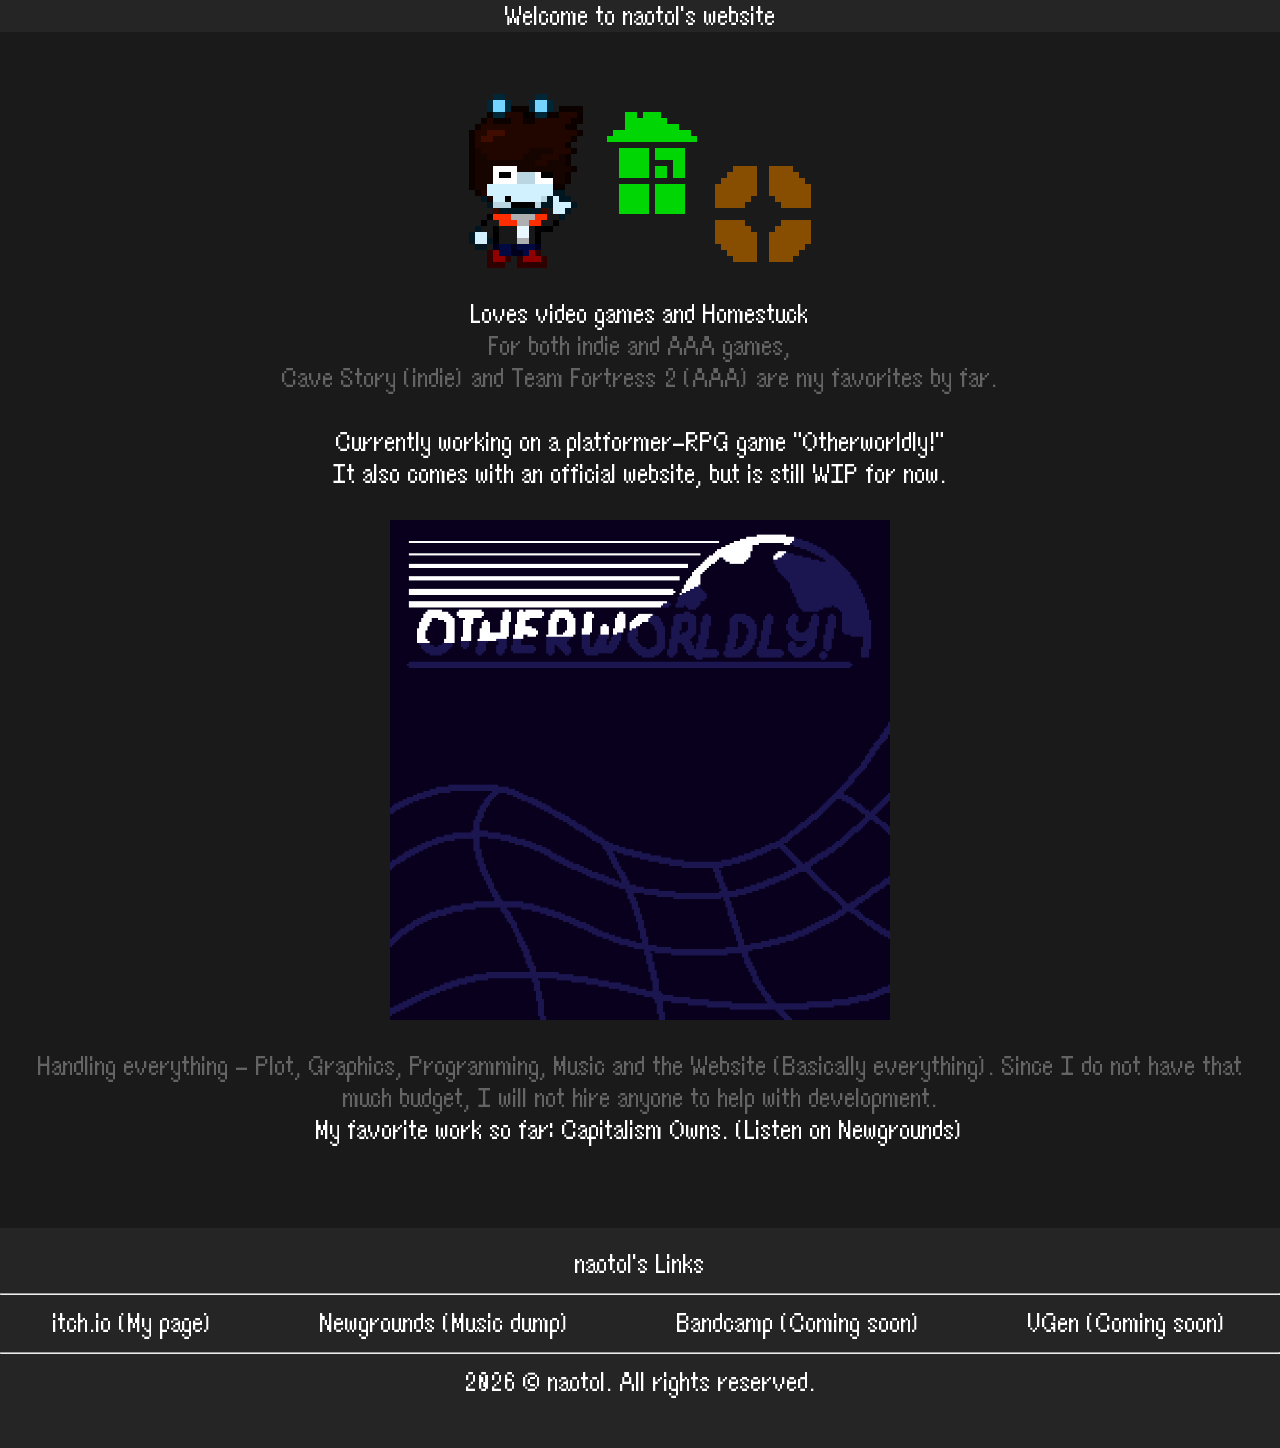
==== index.html @ 80b1630d "Update index.html" ====
<html>

<head>
    <title>naotol's WEBSITE</title>
    <meta name="viewport" content="width=device-width, initial-scale=1.0">
    <link rel="icon" type="image/x-icon" href="./img/icon.png">
    <link rel="stylesheet" href="./css/index.css">
</head>

<body>
    <header>
        <div id="header-container">
            <div>Welcome to naotol's website</div>
        </div>
        <div class="body">
            <br>
            <div class="image"><img src="./img/naotolPoint.png" alt=""></div>
            <div>Loves video games and <a href="https://www.homestuck.com" target="_blank">Homestuck</a></div>
            <div class="comment">For both indie and AAA games,</div>
            <div class="comment"><a href="https://store.steampowered.com/app/200900/Cave_Story/" target="_blank" style="color: 646464;">Cave Story</a> (indie) and <a href="https://store.steampowered.com/app/440/Team_Fortress_2/" target="_blank" style="color: 646464;">Team Fortress 2</a> (AAA) are my favorites by far.</div>
            <br>
            <div>Currently working on a platformer-RPG game "Otherworldly!"</div>
            <div>It also comes with an official website, but is still WIP for now.</div>
            <div class="image"><img src="./img/otherworldly.png" alt="" style="width: 100%; max-width: 500px;"></div>
            <div class="comment">Handling everything - Plot, Graphics, Programming, Music and the Website (Basically everything). Since I do not have that much budget, I will not hire anyone to help with development.</div>
            <div>My favorite work so far: <a href="https://www.newgrounds.com/audio/listen/1552836" target="_blank">Capitalism Owns. (Listen on Newgrounds)</a></div>
            <br>
        </div>
    </header>
    <div></div>
    <footer>
        <div id="footer" style="text-align: center;">
            <div>
                naotol's Links
            </div>
            <hr>
            <div id="footer-links">
                <div><a href="https://naotol.itch.io" target="_blank">itch.io (My page)</a></div>
                <div><a href="https://naotol.newgrounds.com" target="_blank">Newgrounds (Music dump)</a></div>
                <div>Bandcamp (Coming soon)</div>
                <div>VGen (Coming soon)</div>
            </div>
            <hr>
            <div>2026 © naotol. All rights reserved.
            </div>
        </div>
    </footer>
</body>

</html>
---- css/index.css ----
@font-face {
    font-family: eb;
    src: url("../fonts/otherworldly-main.ttf") format("truetype");
}

#header-container,
#footer {
    background-color: #252525;
    margin: px;
    padding: 0px;
}

img.logo{
    max-width: 100%;
    height: auto;
    display: block;
    object-fit: cover;
    text-align: center;
}

#cast-containers{
    display: flex;
    flex-direction: row;
    padding: 20px;
}

#char-portrait{
    order: 1;
    flex: 0 0 40%;
    text-align: center;
}

#char-desc{
    order: 2;
    flex: 0 0 60%;
}

#logo{
    order: 1;
    flex: 1 1 20%;
    text-decoration: none;
    color: white;
}


#buttons{
    font-size: 20px;
    padding-top: 50px;
}

a{
    text-decoration: none;
    color: white;
}

a:hover{
    transition-duration: 0.3s;
    text-shadow:0px 2px 10px #bce9fd;
}

#buttons:hover{
    transition-duration: 0.3s;
    text-shadow:0px 2px 10px #bce9fd;
}

a.button{
    display: block;
    margin: 20px;
}

#footer {
    padding-top: 20px;
    padding-bottom: 50px;

}

#footer-fixed{
    padding-top: 20px;
    padding-bottom: 50px;
    position: fixed;
    bottom: 0;
    left: 0;
    width: 100%;
}

#footer-links,#header-container {
    display: flex;
    justify-content: space-around;
    flex-direction: row;
}

div.comment{
    color: #646464;
}
div.image{
    margin: 30px;
}

body {
    background-color: #1a1a1a;
    color: white;
    font-family: eb;
    padding: 0px;
    margin: 0px;
    font-size: 25px;
}

div.body{
    text-align: center;
    margin-bottom: 50px;
    margin-left: 20px;
    margin-right: 20px;
}

@media only screen and (max-width: 1000px) {
    body{
        font-size: 20px
    }
    #footer-links{
        flex-direction: column;
    }
}
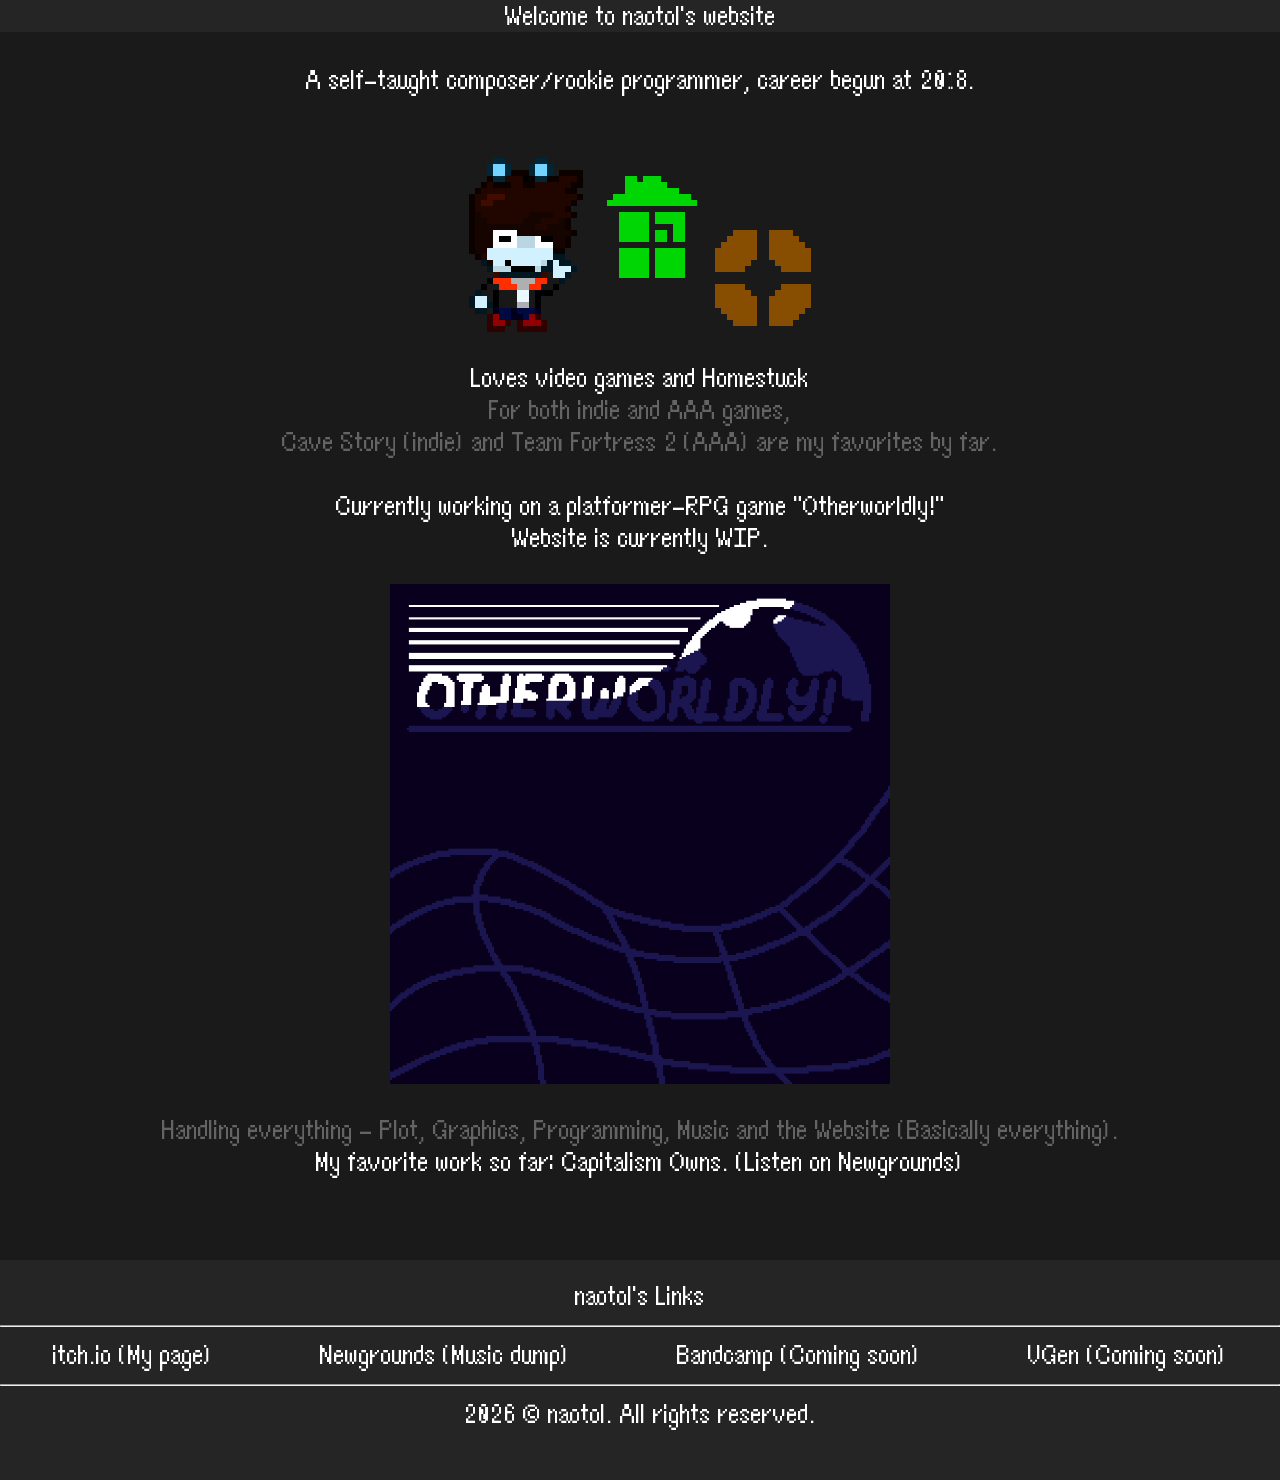
==== commit a1690c76: "Changed context of index.html" ====
--- a/index.html
+++ b/index.html
@@ -14,15 +14,17 @@
         </div>
         <div class="body">
             <br>
+            <div>A self-taught composer/rookie programmer, career begun at 2018.</div>
+            <br>
             <div class="image"><img src="./img/naotolPoint.png" alt=""></div>
             <div>Loves video games and <a href="https://www.homestuck.com" target="_blank">Homestuck</a></div>
             <div class="comment">For both indie and AAA games,</div>
             <div class="comment"><a href="https://store.steampowered.com/app/200900/Cave_Story/" target="_blank" style="color: 646464;">Cave Story</a> (indie) and <a href="https://store.steampowered.com/app/440/Team_Fortress_2/" target="_blank" style="color: 646464;">Team Fortress 2</a> (AAA) are my favorites by far.</div>
             <br>
             <div>Currently working on a platformer-RPG game "Otherworldly!"</div>
-            <div>It also comes with an official website, but is still WIP for now.</div>
+            <div>Website is currently WIP.</div>
             <div class="image"><img src="./img/otherworldly.png" alt="" style="width: 100%; max-width: 500px;"></div>
-            <div class="comment">Handling everything - Plot, Graphics, Programming, Music and the Website (Basically everything). Since I do not have that much budget, I will not hire anyone to help with development.</div>
+            <div class="comment">Handling everything - Plot, Graphics, Programming, Music and the Website (Basically everything).</div>
             <div>My favorite work so far: <a href="https://www.newgrounds.com/audio/listen/1552836" target="_blank">Capitalism Owns. (Listen on Newgrounds)</a></div>
             <br>
         </div>
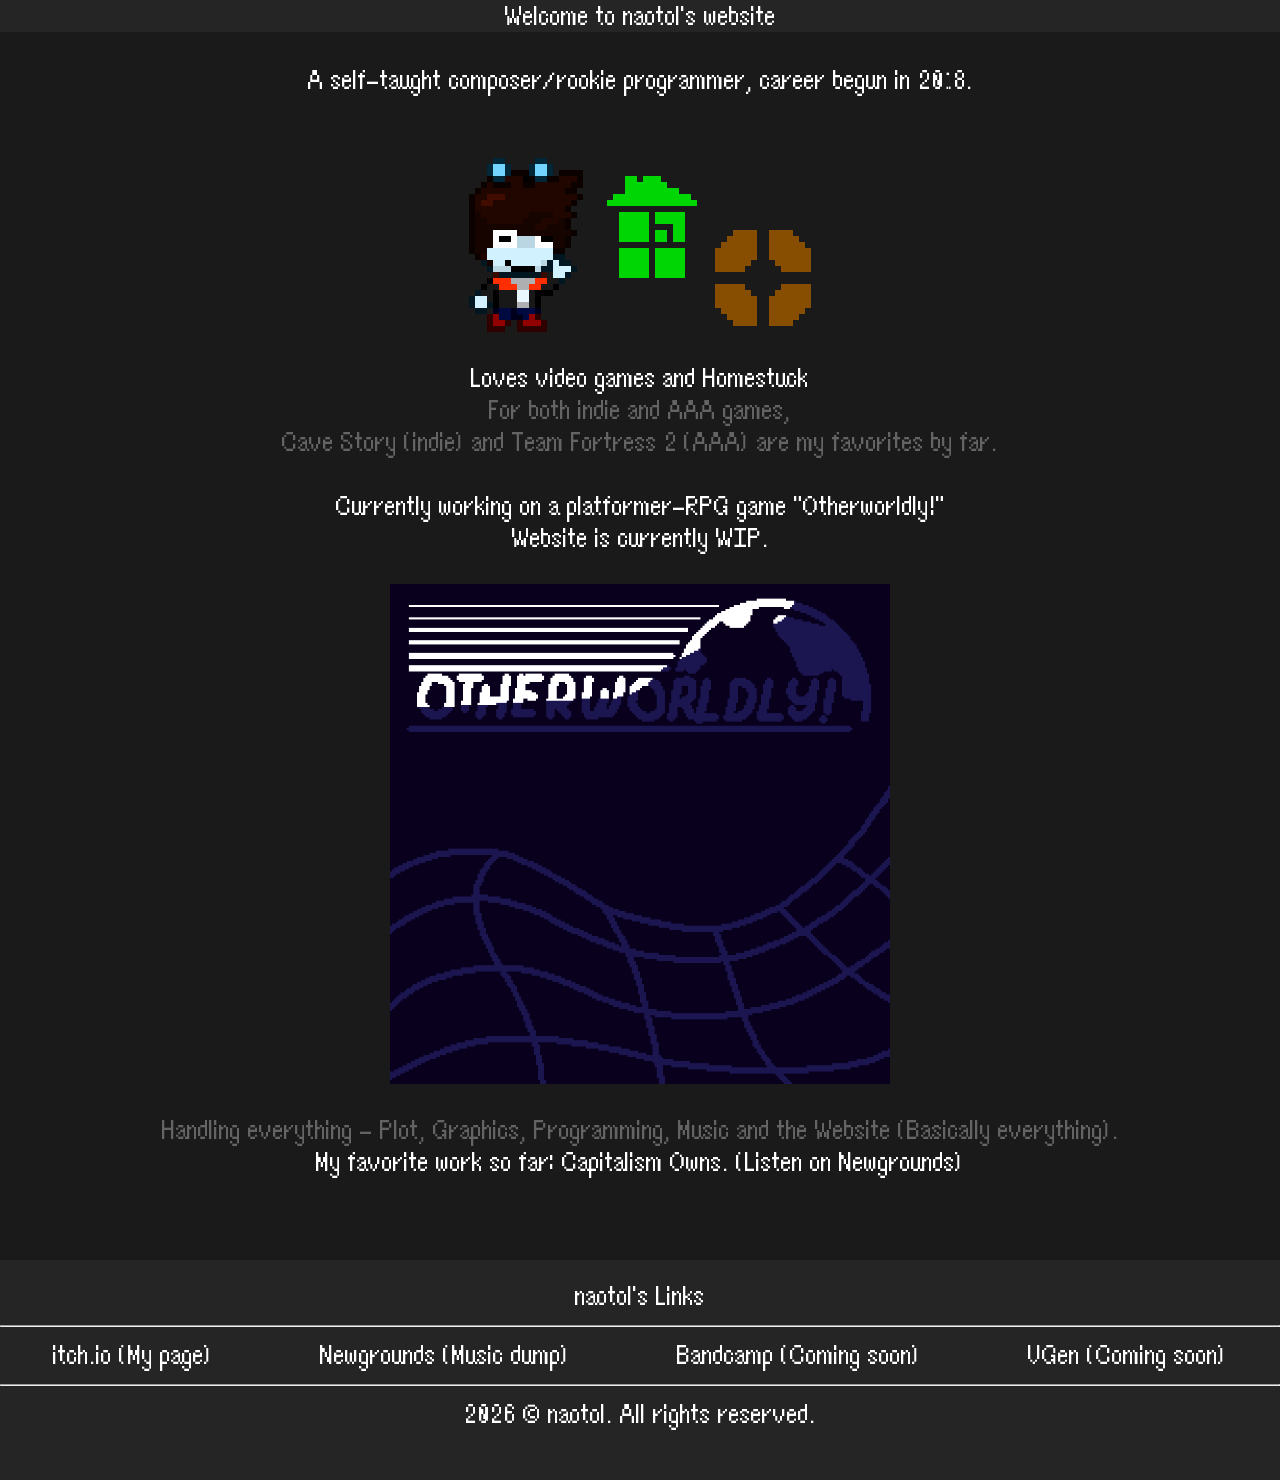
==== commit 3988a046: "minor grammar mistakes fix" ====
--- a/index.html
+++ b/index.html
@@ -14,7 +14,7 @@
         </div>
         <div class="body">
             <br>
-            <div>A self-taught composer/rookie programmer, career begun at 2018.</div>
+            <div>A self-taught composer/rookie programmer, career begun in 2018.</div>
             <br>
             <div class="image"><img src="./img/naotolPoint.png" alt=""></div>
             <div>Loves video games and <a href="https://www.homestuck.com" target="_blank">Homestuck</a></div>
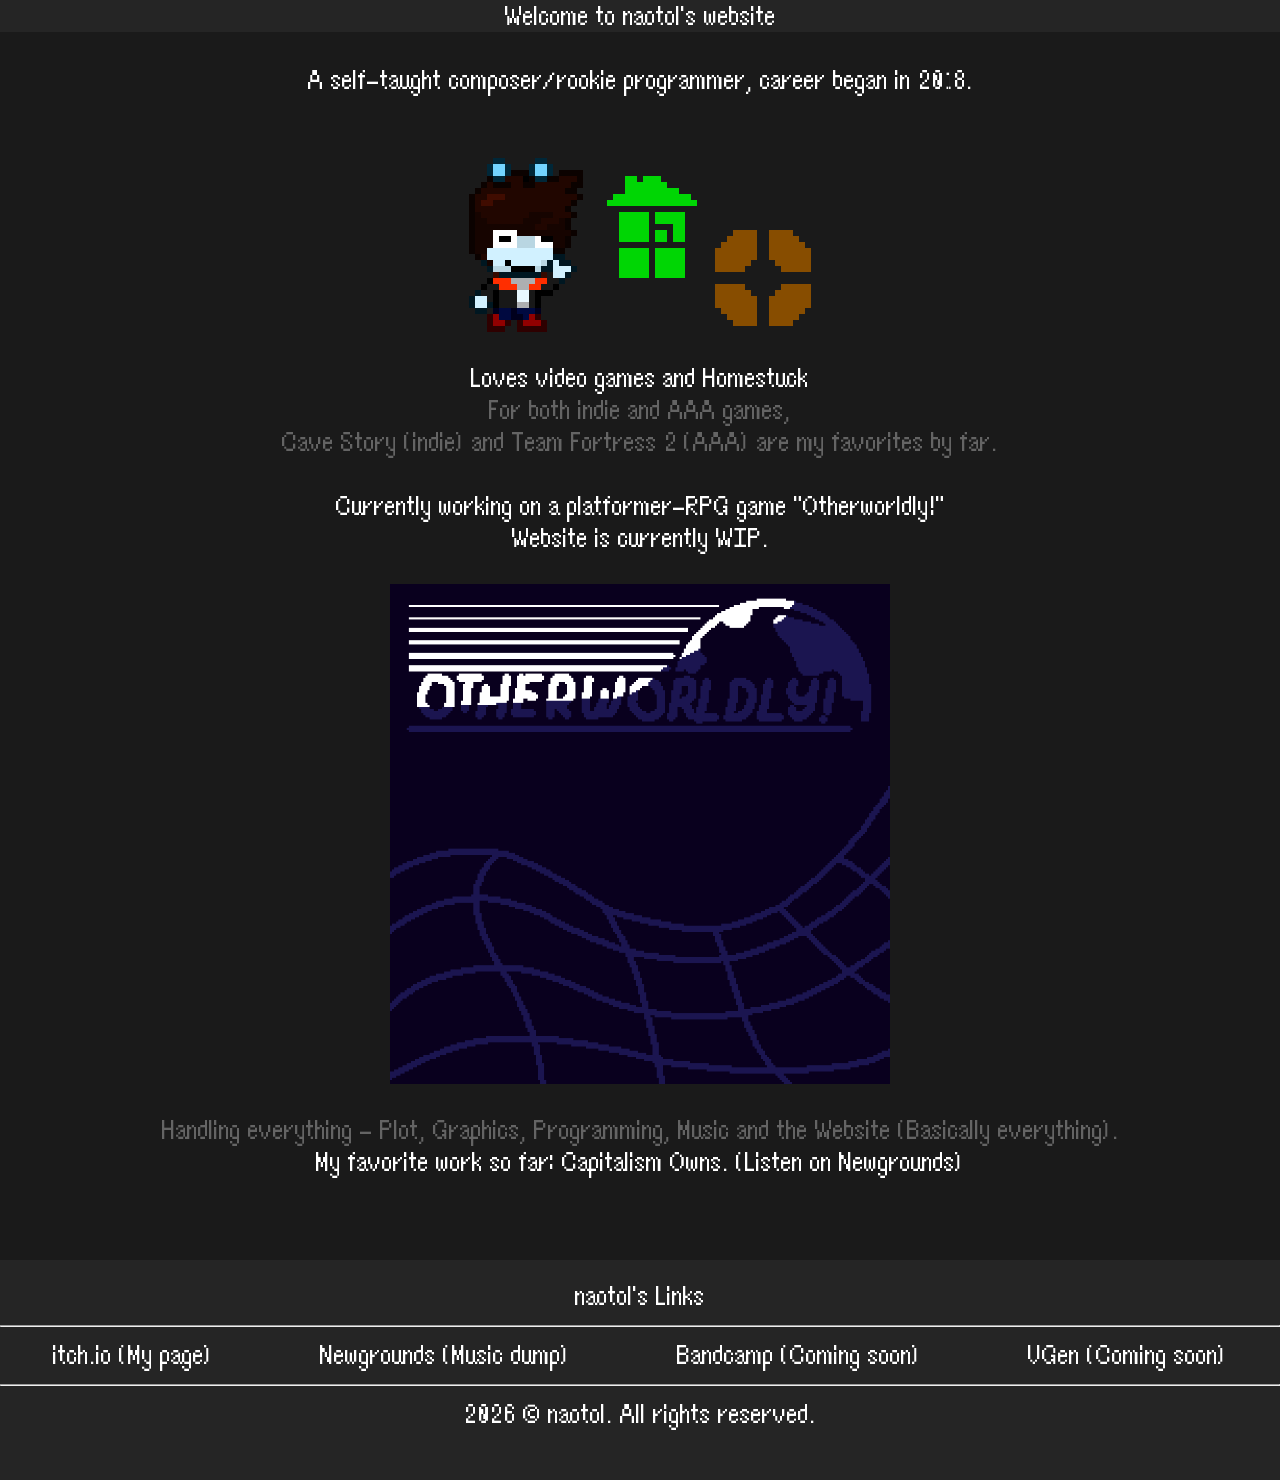
==== commit 8026ce00: "minor grammor fixaes" ====
--- a/index.html
+++ b/index.html
@@ -14,7 +14,7 @@
         </div>
         <div class="body">
             <br>
-            <div>A self-taught composer/rookie programmer, career begun in 2018.</div>
+            <div>A self-taught composer/rookie programmer, career began in 2018.</div>
             <br>
             <div class="image"><img src="./img/naotolPoint.png" alt=""></div>
             <div>Loves video games and <a href="https://www.homestuck.com" target="_blank">Homestuck</a></div>
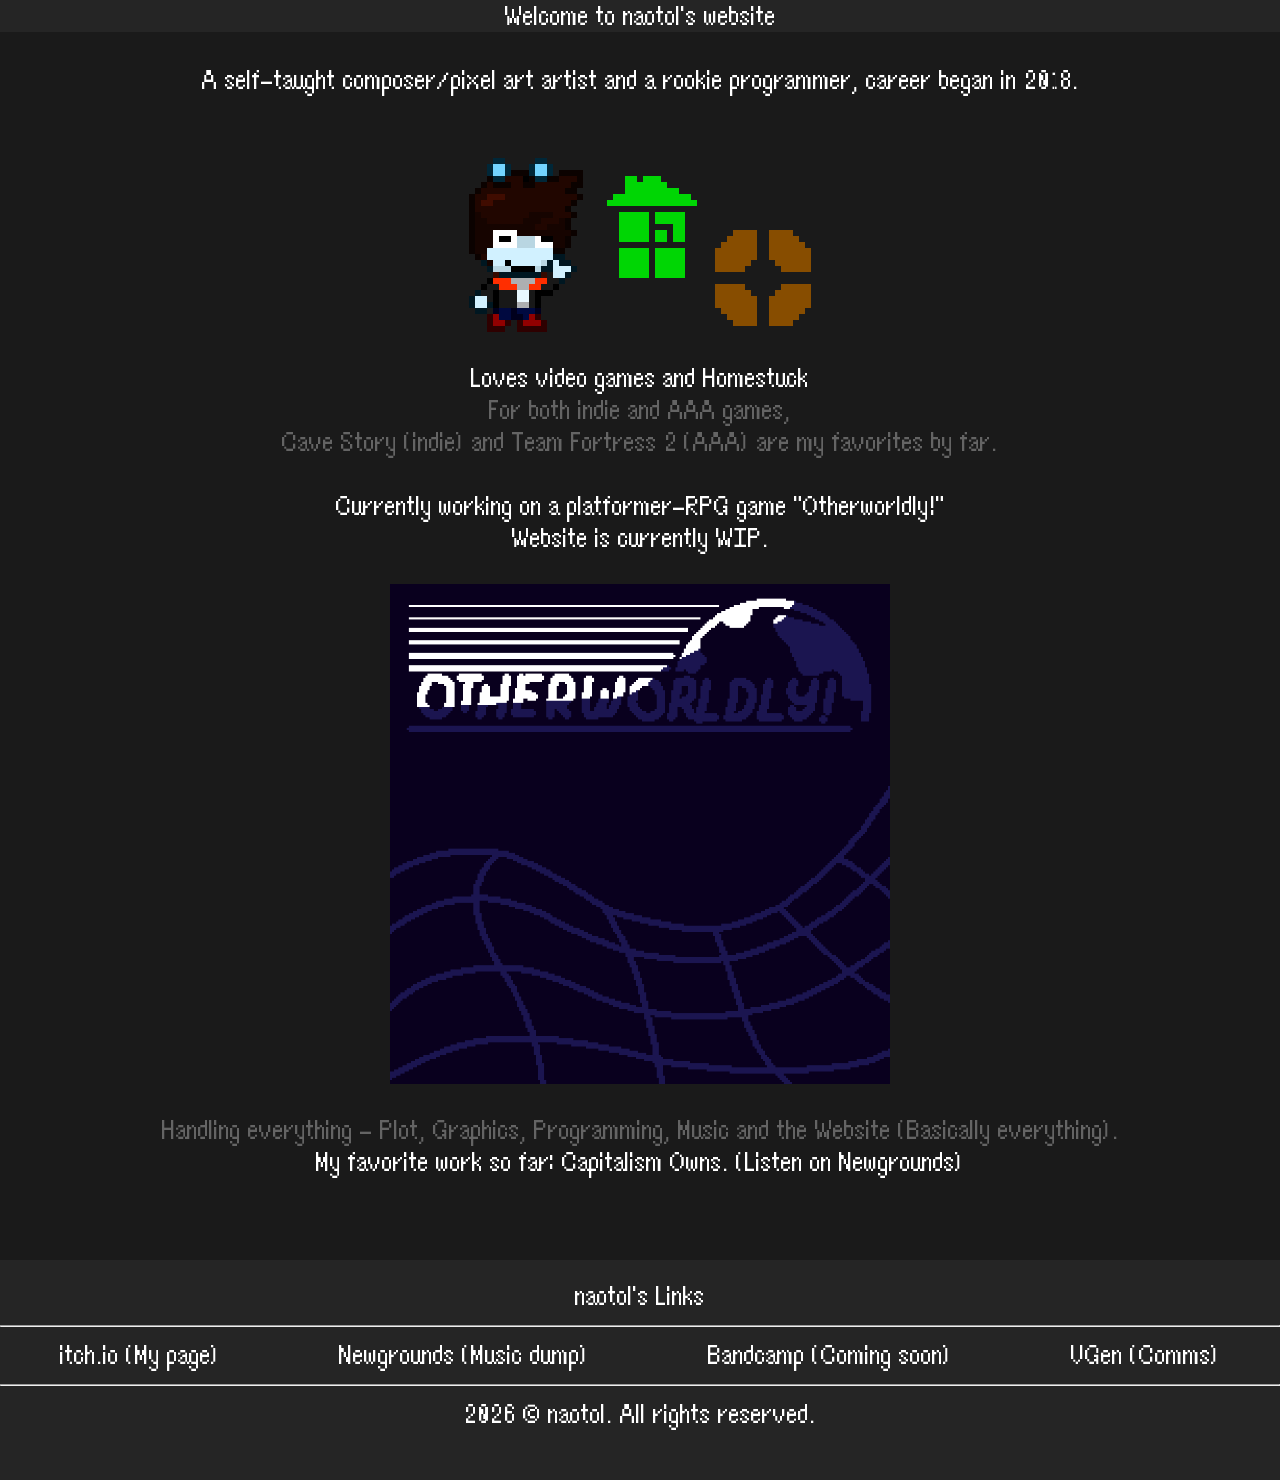
==== commit d9950f14: "added some links" ====
--- a/index.html
+++ b/index.html
@@ -14,7 +14,7 @@
         </div>
         <div class="body">
             <br>
-            <div>A self-taught composer/rookie programmer, career began in 2018.</div>
+            <div>A self-taught composer/pixel art artist and a rookie programmer, career began in 2018.</div>
             <br>
             <div class="image"><img src="./img/naotolPoint.png" alt=""></div>
             <div>Loves video games and <a href="https://www.homestuck.com" target="_blank">Homestuck</a></div>
@@ -40,7 +40,7 @@
                 <div><a href="https://naotol.itch.io" target="_blank">itch.io (My page)</a></div>
                 <div><a href="https://naotol.newgrounds.com" target="_blank">Newgrounds (Music dump)</a></div>
                 <div>Bandcamp (Coming soon)</div>
-                <div>VGen (Coming soon)</div>
+                <div><a href="https://vgen.co/naotol" target="_blank">VGen (Comms)</a></div>
             </div>
             <hr>
             <div>2026 © naotol. All rights reserved.
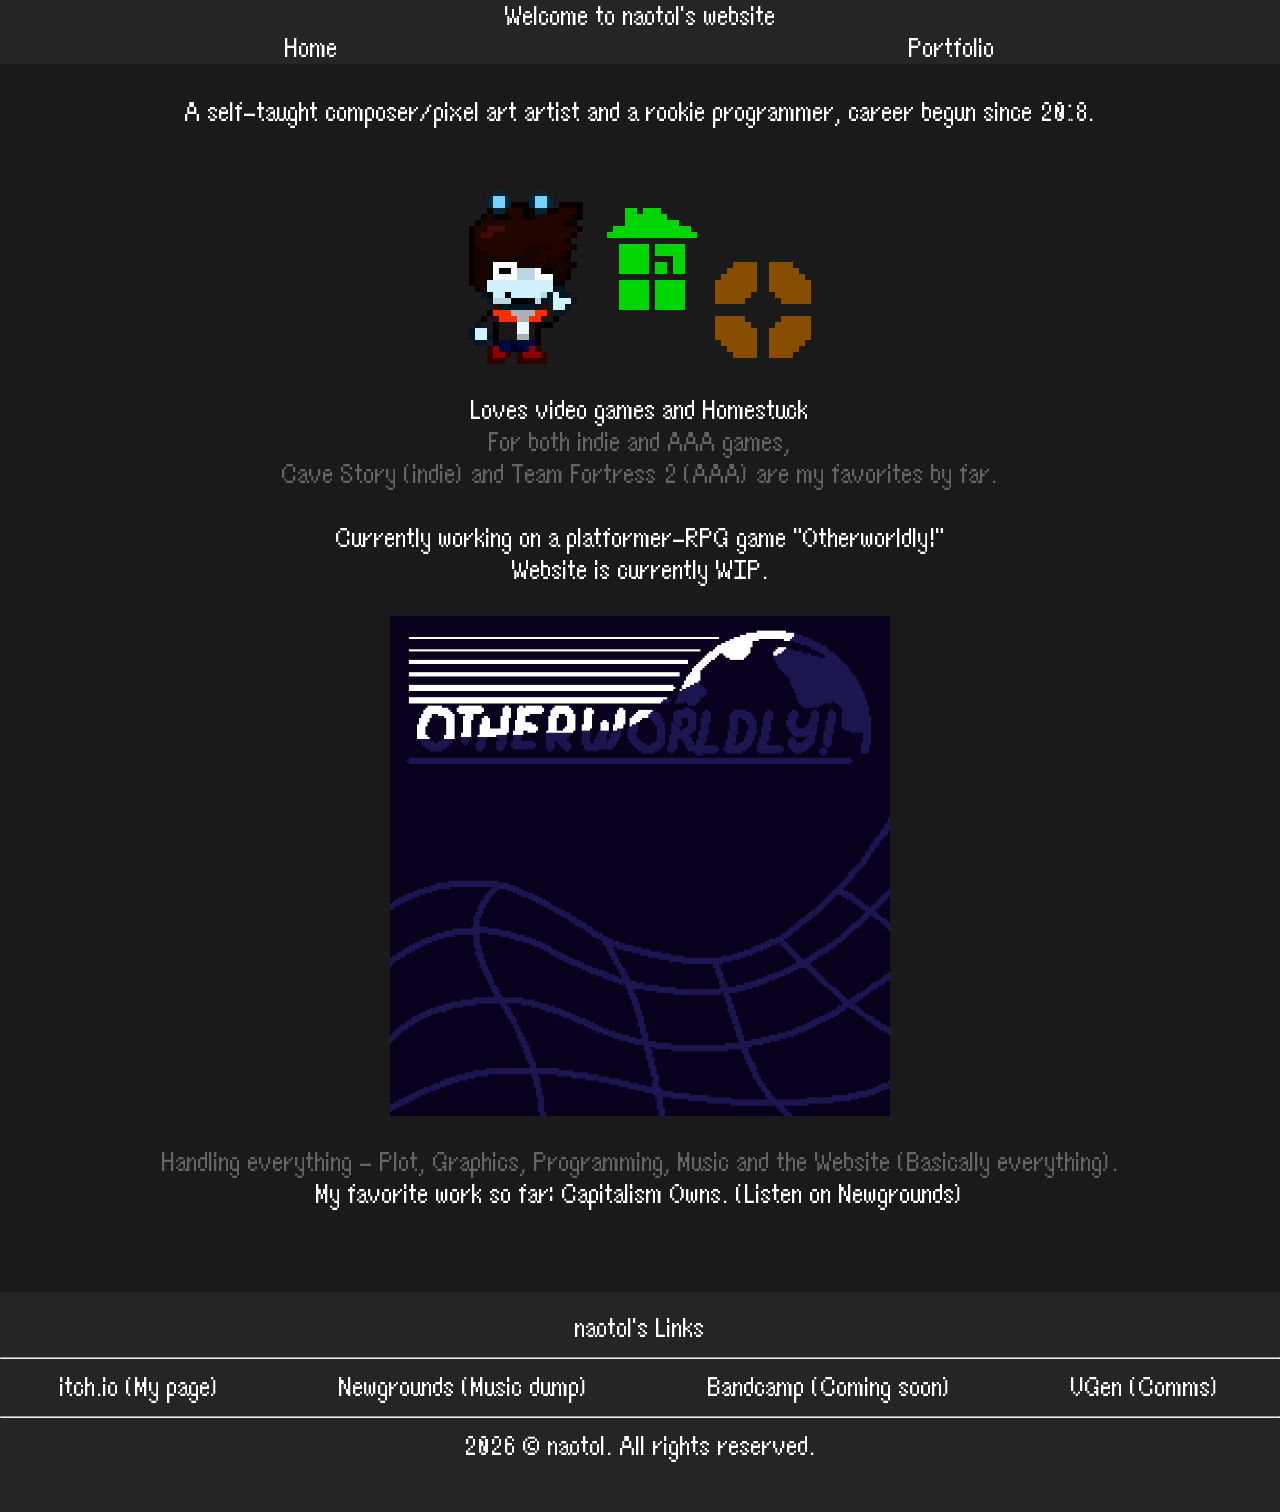
==== commit 4e906cc1: "added portfolio" ====
--- a/index.html
+++ b/index.html
@@ -12,9 +12,13 @@
         <div id="header-container">
             <div>Welcome to naotol's website</div>
         </div>
+        <div id="header-container">
+            <div><a href="./home.html">Home</a></div>
+            <div><a href="./portfolio.html">Portfolio</a></div>
+        </div>
         <div class="body">
             <br>
-            <div>A self-taught composer/pixel art artist and a rookie programmer, career began in 2018.</div>
+            <div>A self-taught composer/pixel art artist and a rookie programmer, career begun since 2018.</div>
             <br>
             <div class="image"><img src="./img/naotolPoint.png" alt=""></div>
             <div>Loves video games and <a href="https://www.homestuck.com" target="_blank">Homestuck</a></div>
--- a/css/index.css
+++ b/css/index.css
@@ -10,7 +10,7 @@
     padding: 0px;
 }
 
-img.logo{
+img.logo {
     max-width: 100%;
     height: auto;
     display: block;
@@ -18,24 +18,24 @@
     text-align: center;
 }
 
-#cast-containers{
+#cast-containers {
     display: flex;
     flex-direction: row;
     padding: 20px;
 }
 
-#char-portrait{
+#char-portrait {
     order: 1;
     flex: 0 0 40%;
     text-align: center;
 }
 
-#char-desc{
+#char-desc {
     order: 2;
     flex: 0 0 60%;
 }
 
-#logo{
+#logo {
     order: 1;
     flex: 1 1 20%;
     text-decoration: none;
@@ -43,27 +43,32 @@
 }
 
 
-#buttons{
+#buttons {
     font-size: 20px;
     padding-top: 50px;
 }
 
-a{
+a {
     text-decoration: none;
     color: white;
+    -webkit-user-select: none;
+    /* Safari */
+    -ms-user-select: none;
+    /* Internet Explorer 10 and 11 */
+    user-select: none;
 }
 
-a:hover{
+a:hover {
     transition-duration: 0.3s;
-    text-shadow:0px 2px 10px #bce9fd;
+    text-shadow: 0px 2px 10px #bce9fd;
 }
 
-#buttons:hover{
+#buttons:hover {
     transition-duration: 0.3s;
-    text-shadow:0px 2px 10px #bce9fd;
+    text-shadow: 0px 2px 10px #bce9fd;
 }
 
-a.button{
+a.button {
     display: block;
     margin: 20px;
 }
@@ -74,7 +79,7 @@
 
 }
 
-#footer-fixed{
+#footer-fixed {
     padding-top: 20px;
     padding-bottom: 50px;
     position: fixed;
@@ -83,16 +88,18 @@
     width: 100%;
 }
 
-#footer-links,#header-container {
+#footer-links,
+#header-container {
     display: flex;
     justify-content: space-around;
     flex-direction: row;
 }
 
-div.comment{
+div.comment {
     color: #646464;
 }
-div.image{
+
+div.image {
     margin: 30px;
 }
 
@@ -105,7 +112,7 @@
     font-size: 25px;
 }
 
-div.body{
+div.body {
     text-align: center;
     margin-bottom: 50px;
     margin-left: 20px;
@@ -113,10 +120,11 @@
 }
 
 @media only screen and (max-width: 1000px) {
-    body{
+    body {
         font-size: 20px
     }
-    #footer-links{
+
+    #footer-links {
         flex-direction: column;
     }
 }
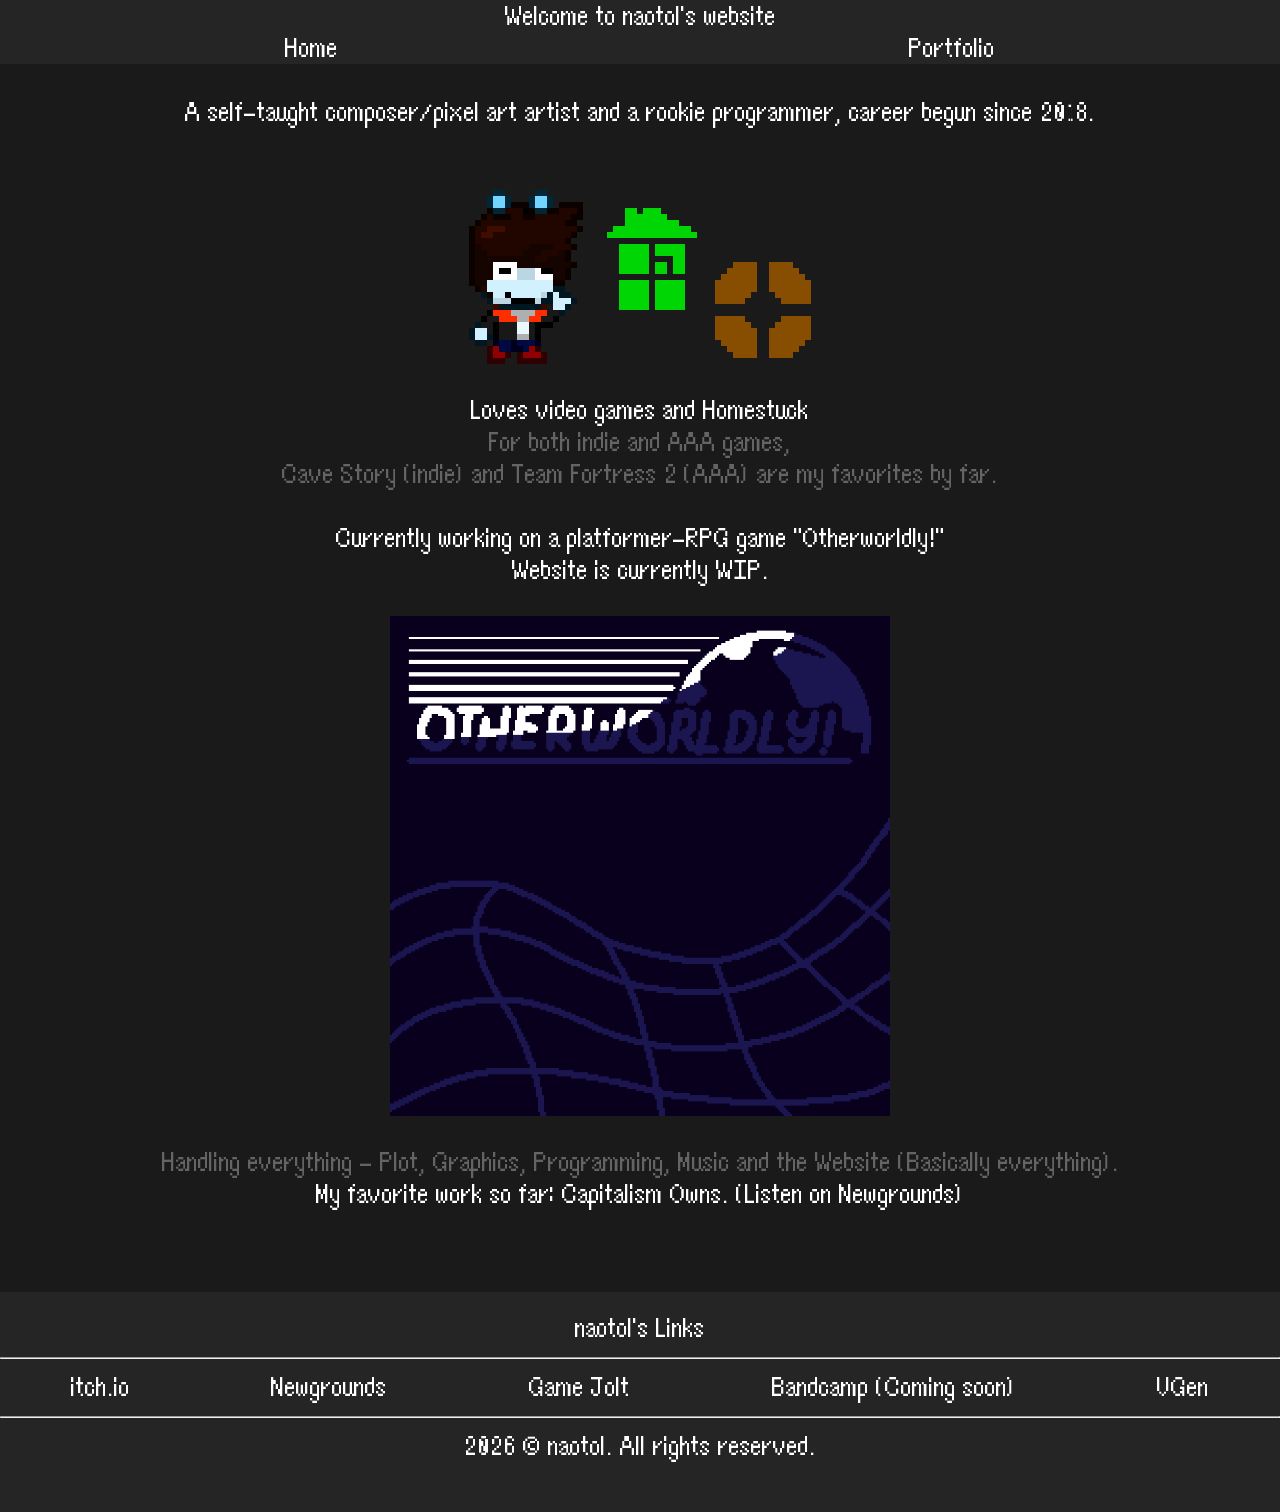
==== commit fd5ae3c7: "overhauled the link footer" ====
--- a/index.html
+++ b/index.html
@@ -41,10 +41,11 @@
             </div>
             <hr>
             <div id="footer-links">
-                <div><a href="https://naotol.itch.io" target="_blank">itch.io (My page)</a></div>
-                <div><a href="https://naotol.newgrounds.com" target="_blank">Newgrounds (Music dump)</a></div>
+                <div><a href="https://naotol.itch.io" target="_blank">itch.io</a></div>
+                <div><a href="https://naotol.newgrounds.com" target="_blank">Newgrounds</a></div>
+                <div><a href="https://gamejolt.com/@naotol" target="_blank">Game Jolt</a></div>
                 <div>Bandcamp (Coming soon)</div>
-                <div><a href="https://vgen.co/naotol" target="_blank">VGen (Comms)</a></div>
+                <div><a href="https://vgen.co/naotol" target="_blank">VGen</a></div>
             </div>
             <hr>
             <div>2026 © naotol. All rights reserved.
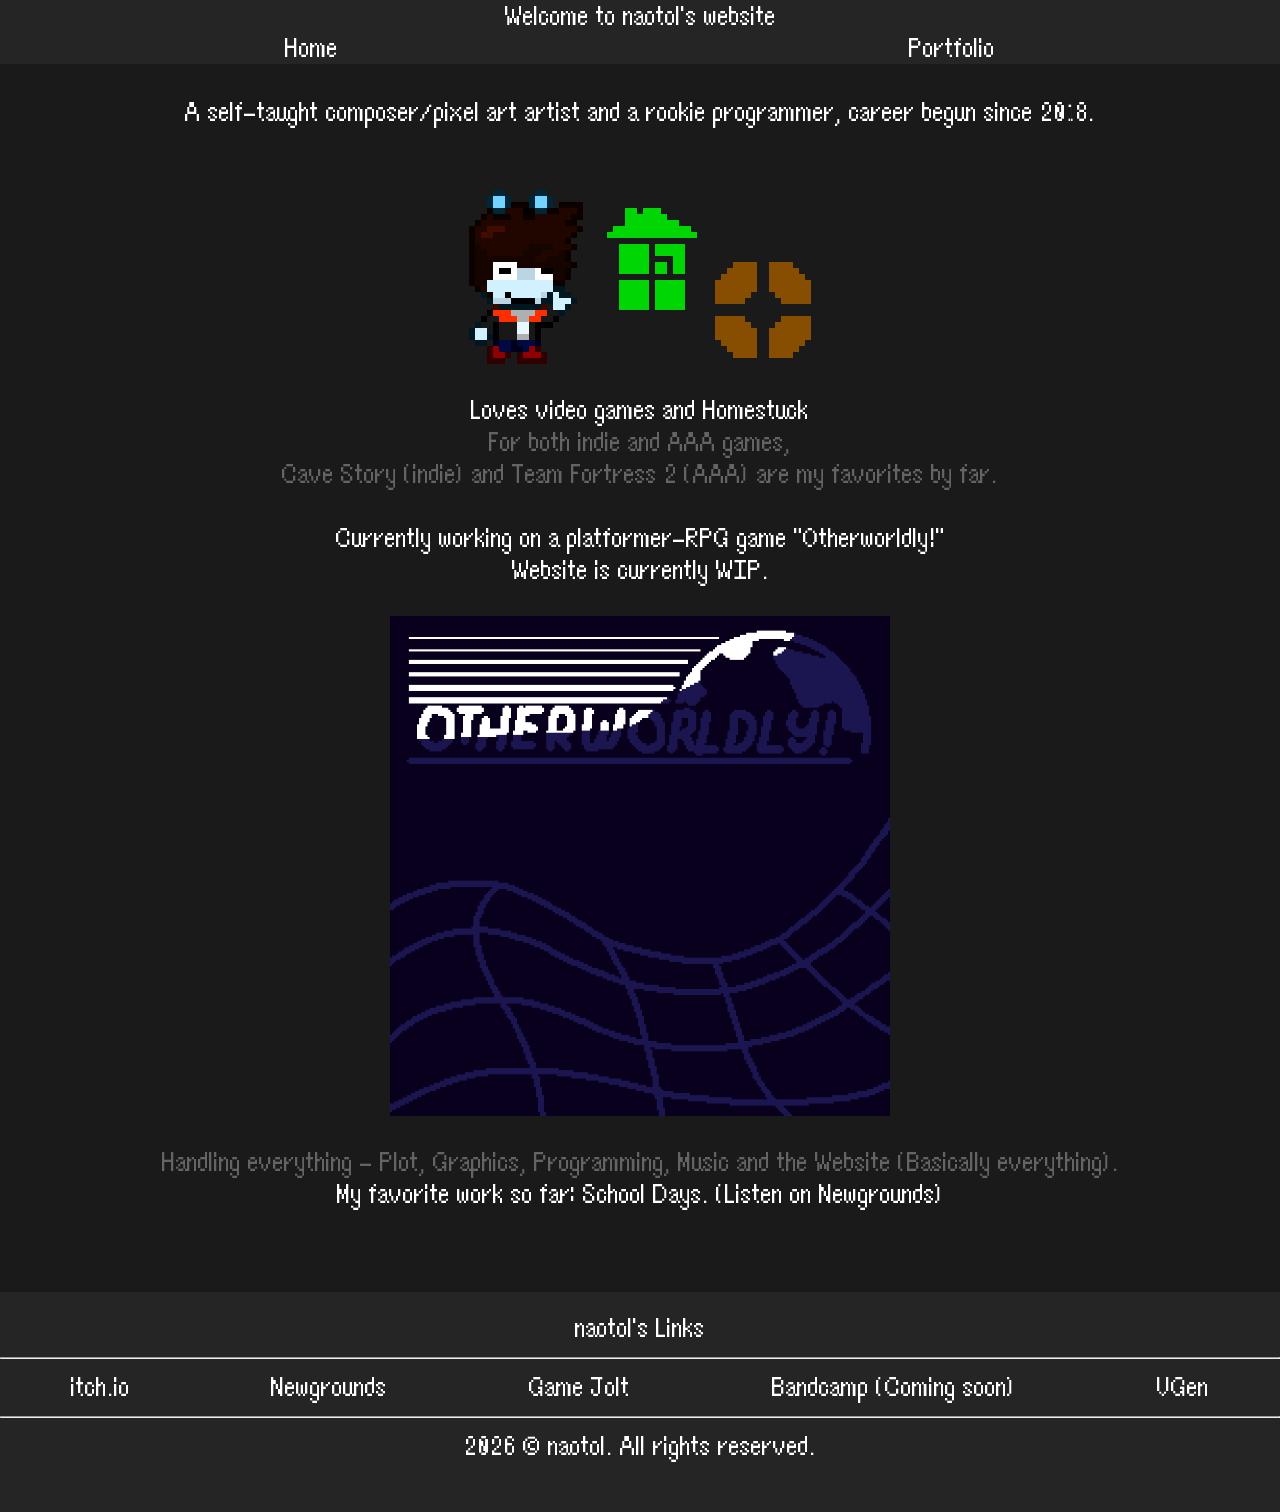
==== commit 2fc21a9b: "added some stuff" ====
--- a/index.html
+++ b/index.html
@@ -29,7 +29,7 @@
             <div>Website is currently WIP.</div>
             <div class="image"><img src="./img/otherworldly.png" alt="" style="width: 100%; max-width: 500px;"></div>
             <div class="comment">Handling everything - Plot, Graphics, Programming, Music and the Website (Basically everything).</div>
-            <div>My favorite work so far: <a href="https://www.newgrounds.com/audio/listen/1552836" target="_blank">Capitalism Owns. (Listen on Newgrounds)</a></div>
+            <div>My favorite work so far: <a href="https://www.newgrounds.com/audio/listen/1584374" target="_blank">School Days. (Listen on Newgrounds)</a></div>
             <br>
         </div>
     </header>
